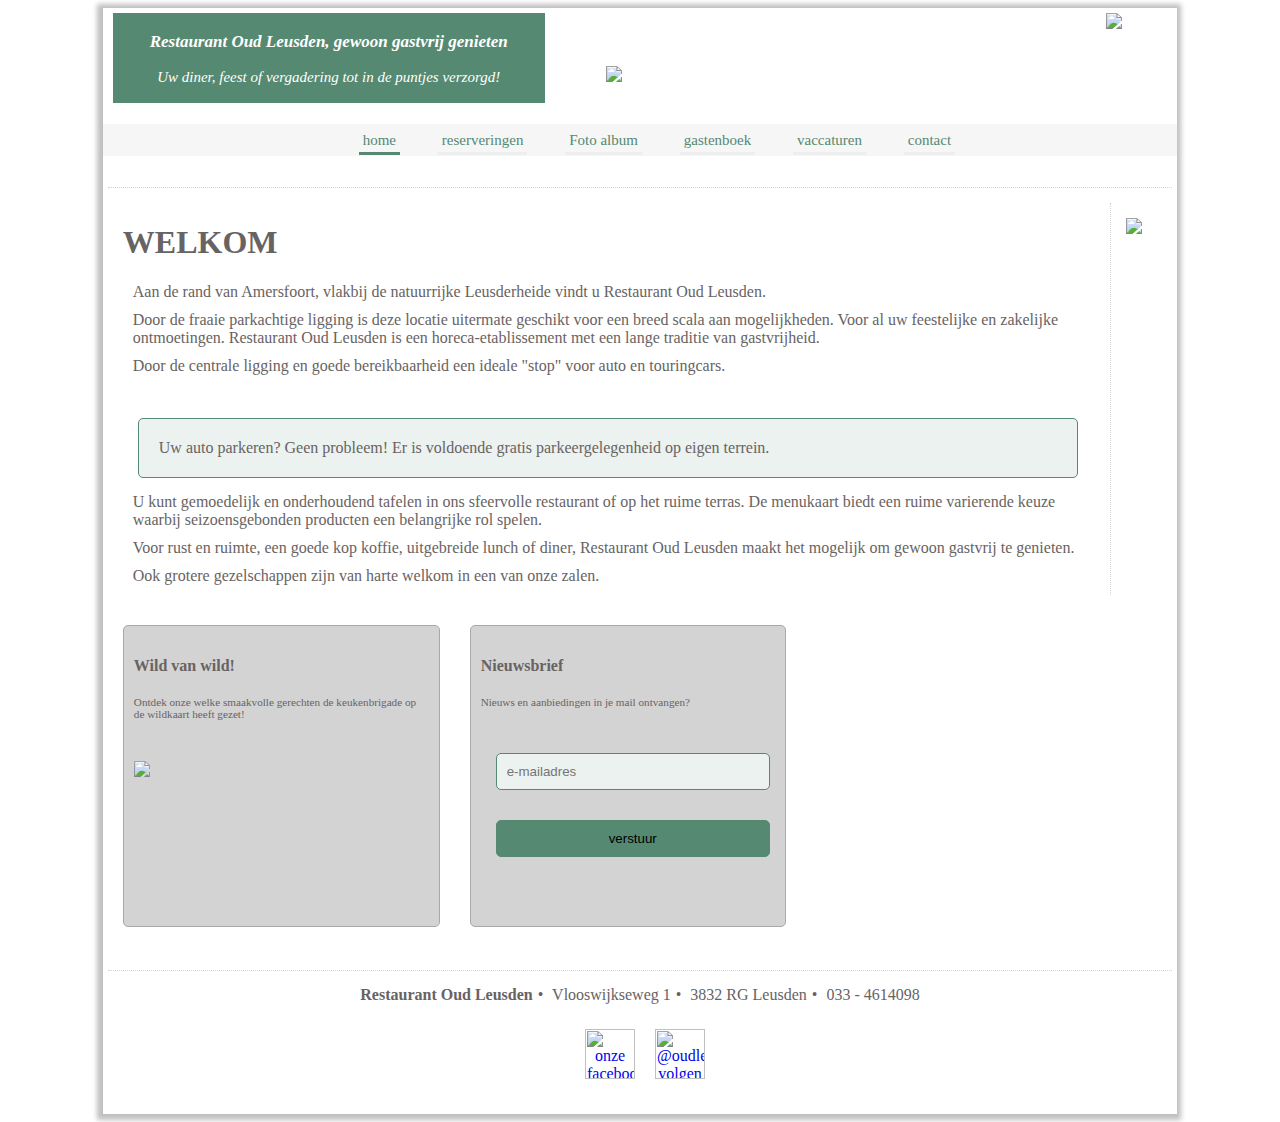
==== index.html @ bbf33fae "font family aangepast" ====
<!DOCTYPE>
<html lang="nl">
<head>
	<meta charset="UTF-8">
	<meta name="robots" content="all">
	<meta name="language" content="Dutch">
	<meta name="copyright" content="Copyright Dennis Schummelketel & Brand van Harn">
	<meta http-equid="refresh"content="10;url=http://website.com">
	<meta name="viewport" content="width=device-width, initial-scale=1.0">
	<meta name="description" content="Restaurant Oud Leusden">
	<meta name="keywords" content="Leusden,Restaurant,Uiteten Leusden">
	<meta name="author" content="Brand van Harn & Dennis Schummelketel">
	<link rel="stylesheet" href="style.css">
</head>
<body>
	<script type="text/javascript" src="script.js">
	</script>
	<div class="bscontain">
		<header>
			<div class="slogan">
				<div class="logo2contain">
					<img src="media/header/logo_wit.png" alt"logo wit">
				</div>
				<div class="mottotextcontainer">
					<p>Restaurant Oud Leusden, gewoon gastvrij genieten</p>
					<p>Uw diner, feest of vergadering tot in de puntjes verzorgd!</p>
				</div>
			</div>
			<img class="headerwifi" src="media/header/Wifi.png">
			<img class="headerlogo fright" src="media/header/RestaurantOudLeusden-logo.png">
		</header>
		<nav>
			<ul id="foldmenu" class="fold">
				<li>
					<a href="javascript:void(0);" class="icon">
						<img src="media/header/burgericon.png" onclick="burgermenu()" alt="menu icon" width="50px">
					</a>
				</li>
				<li><a class="thisnav" href="index.html">home</a></li>
				<li><a href="reserveringen.html">reserveringen</a></li>
				<li><a href="foto.html">Foto album</a></li>
				<li><a href="gastenboek.html">gastenboek</a></li>
				<li><a href="vaccaturen.html">vaccaturen</a></li>
				<li><a href="contact.html">contact</a></li>
			</ul>
		</nav>
		<div class="content">
			<div class="dotborder" style="display: flex;">
				<div>
					<h1>WELKOM</h1>
					<p>Aan de rand van Amersfoort, vlakbij de natuurrijke Leusderheide vindt u Restaurant Oud Leusden.</p>
					<p>Door de fraaie parkachtige ligging is deze locatie uitermate geschikt voor een breed scala aan mogelijkheden. Voor al uw feestelijke en zakelijke ontmoetingen. Restaurant Oud Leusden is een horeca-etablissement met een lange traditie van gastvrijheid.</p>
					<p>Door de centrale ligging en goede bereikbaarheid een ideale "stop" voor auto en touringcars.</p>
					<br>
					<div class="green cloud"><p>Uw auto parkeren? Geen probleem! Er is voldoende gratis parkeergelegenheid op eigen terrein.</p></div>
					<br>
					<p>U kunt gemoedelijk en onderhoudend tafelen in ons sfeervolle restaurant of op het ruime terras. De menukaart biedt een ruime varierende keuze waarbij seizoensgebonden producten een belangrijke rol spelen.</p>
					<p>Voor rust en ruimte, een goede kop koffie, uitgebreide lunch of diner, Restaurant Oud Leusden maakt het mogelijk om gewoon gastvrij te genieten.</p>
					<p>Ook grotere gezelschappen zijn van harte welkom in een van onze zalen.</p>
				</div>
				<div class="dotleft">
					<div class="slider">
						<img class="mySlides" src="media/pics/foto1.jpg">
						<img class="mySlides" src="media/pics/foto2.jpg">
						<img class="mySlides" src="media/pics/foto3.jpg">
						<img class="mySlides" src="media/pics/foto4.jpg">
						<img class="mySlides" src="media/pics/foto5.jpg">
						<img class="mySlides" src="media/pics/foto6.jpg">
						<img class="mySlides" src="media/pics/foto7.jpg">
						<img class="mySlides" src="media/pics/foto8.jpg">
						<img class="mySlides" src="media/pics/foto9.jpg">

						<script>
	                        var myIndex = 0;
	                        carousel();

	                        function carousel() {
	                            var i;
	                            var x = document.getElementsByClassName("mySlides");
	                            for (i = 0; i < x.length; i++) {
	                                x[i].style.display = "none";
	                            }
	                            myIndex++;
	                            if (myIndex > x.length) {myIndex = 1}
	                            x[myIndex-1].style.display = "block";
	                            setTimeout(carousel, 2000); // Change image every 2 seconds
	                        }
						</script>

					</div>
				</div>
			</div>
			<div class="flexing" style="height: 350px;justify-content: center;">
				<div class="cloud grey"  >
					<div class="txt">
						<h4>Wild van wild!</h4>
						<p class="klijn">Ontdek onze welke smaakvolle gerechten de keukenbrigade op de wildkaart heeft gezet!</p>
					</div>
					<div class="imag" style="padding-top:10%; position: relative;">
						<img src="media/pics/OL_Wild_en_herfst_2018_A3_2018-1(1).size130x80crop.jpg">
					</div>
				</div>


				<div class="cloud grey"  >
					<div class="txt">
						<h4>Nieuwsbrief</h4>
						<p class="klijn">Nieuws en aanbiedingen in je mail ontvangen?</p>
						<br>
						<form method="GET" action="mailto:521282@edu.rocmn.nl">
							<input type="email" class="green cloud" placeholder="e-mailadres" required>
							<input type="submit" value="verstuur" class="green cloud">
						</form>
					</div>
				</div>
			</div>


			<div class="dotborder" style="text-align:center;">
				<span class="dik">Restaurant Oud Leusden</span><span class="bullet">&bull;</span>
				<span>Vlooswijkseweg 1</span><span class="bullet">&bull;</span>
				<span>3832 RG Leusden</span><span class="bullet">&bull;</span>
				<span>033 - 4614098</span>
				<p><a href="https://www.facebook.com/RestaurantOudLeusden/" class="tiny"><img class="tiny" src="media/icon/fblogo.png" alt="onze facebook"</a>
				<a href="https://twitter.com/oudleusden" class="tiny"><img class="tiny" src="media/icon/twitterlogo.png" alt="@oudleusden volgen"></a></p>
			</div>
		</div>
	</div>
	</body>
</html>
---- style.css ----
html{font-size: 16px;}
.bscontain{
    width:85%;
    box-shadow: -1px 1px 5px 5px rgba(0,0,0,0.25);
    margin: 0 auto;
    max-width: 1400px;
    min-width: 400px;
  }
  ::-webkit-scrollbar {
      display: none;
  }
.comment{
  padding:10px;
  border: 1px solid #558971;
}
.small{
  width:150px;
  height:150px;
  margin:5px;
  display:inline-block;
}
.tiny{
  width:50px;
  height:50px;
  margin:5px;
  display:inline-block;
}
header{
    padding:  5px 10px;
}
nav ul{
    background-color: #f6f6f6;
    padding:7px;
    text-align: center;
}
nav ul li{
    list-style: none;
    display:inline;
    font-size: 15px;
    margin: 1px 3.5%;
    float: none;
    border: 1px solid #f6f6f6;
    text-decoration: none;
}
nav ul li a{
    text-decoration: none;
    border-bottom: 3px solid #eee;
    color:#558971;
    padding:4px;
}
nav ul li a:hover{
    border-bottom: 3px solid #558971;
}

.thisnav{border-bottom: 3px solid #558971;}

.fright{float:right;}
.fleft{float:left;}
.mottotextcontainer{display: inline;}


iframe{
  width:300px;
  height:300px;
}

.dotborder{
    border-top: 1.5px dotted lightgrey;
    margin-top: 10px;
    padding: 15px;

}
.content{
    color:#686363;
    font-family: "Calibri";
    font-weight: normal;
    font-size: 16px;
    padding:5px;
}
.dotborder p , .dotborder a{
  margin:10px;
}
.dik{font-weight: bold;}
.groot{font-size: 1.2em;}
.bullet{margin:0 5px}

.vertcontainer{
    width:30%;
    display: inline-block;
    margin:5%;
    line-height: normal;
//float:left;
}
.vertcontainer input[type="checkbox"] , input[type="checkbox"] + label{ width: 15px; height: 20px; display: inline;}

/*input[type="submit"]{height:20px;} */

.flexing{
    display: flex;
    flex-direction: row;
    align-items: center;
    display:block;
    flex-wrap: nowrap;
}

.mySlides {
    display: none;
}

.mySlides:first-of-type{
    display: block;
}

.w3-button{
    white-space:normal;
    border:none;display:inline-block;padding:8px 16px;vertical-align:middle;overflow:hidden;text-decoration:none;color:inherit;background-color:inherit;text-align:center;cursor:pointer;white-space:nowrap;
    -webkit-touch-callout:none;-webkit-user-select:none;-khtml-user-select:none;-moz-user-select:none;-ms-user-select:none;user-select:none;
}

.w3-button:hover{
    color:#000!important;background-color:#ccc!important;
}

.green{
    border:1px solid #558971;
    background-color:#ebf2ef;
}
.grey{
    border:1px solid darkgrey;
    background-color:lightgrey;
}
.cloud {
    border-radius: 5px;
    width:93%;
    margin:15px;
    padding: 10px;
    float:left;
}
.cloud.grey{
  width: 27.7%;
  height: 80%;
}

.cloud[type="submit"]{
    background-color:  #558971;
}
.dotleft{
    border-left: 1.5px dotted lightgrey;
    padding: 15px;
}
.dotleft p {
    margin:10px;
}
.klijn {font-size: 0.7em}

.conthref{
  color:#4e856b;
  text-decoration: none;
}
.conthref:hover{color:black;}
.contac{
  text-decoration: none;
  color:white;
  border-radius: 5px;
  background-color: orange;
  border: 1px solid orange;
  padding: 1px 5px;
  padding-left: 20px;
  background-image: url("media/overig/page_white_acrobat.png");
  background-repeat: no-repeat;
  }
.contac:hover{
  background-color: #558971;
  border: 1px solid #558971;
}

@media only screen and (min-width:1100px){
  .vertcontainer input , .vertcontainer select{
    display: block;
    height: 30px;
    border-radius: 3px;
    border: 1px solid #558971;
    margin-bottom: 15px;
    width: 230px;
  }
  .vertcontainer input[type="checkbox"] , input[type="checkbox"] + label{ width: 15px; height: 20px; display: inline;}
  .slogan{
    display:inline-block;
    margin-right:42px;
    width:40%;
    background-color: #558971;
    padding: 2px 5px;
    position: relative;
    justify-content: center;
    text-align: center;
  }
  .slogan p{
    font-style: italic;
    font-family: "Calibri";
    color:#fff;
    width:auto;
  }
  .slogan p:first-of-type{
    font-size: 17px;
    font-weight: bold;
  }
  .slogan p:nth-of-type(2){
    font-size: 15px;
  }
  .headerwifi,.headerlogo{
    display:inline;
    margin: 0 45px 0 15px;
  }
  .logo2contain{
    display: none;
  }
  .icon{display: none;}
}

@media only screen and (max-width:1100px){
  .mySlides{margin-left:calc(50vw - 310px);}
  .cloud.grey{
    width: 90%;
    font-size: 1.2em;
    text-align:center;
  }
  .dotborder{
    flex-direction: column;
  }
  .dotleft{
      border-left: none;
  }
  .cloud.grey input{margin-left:5%;}
  .vertcontainer input , .vertcontainer select{
    display: block;
    height: 30px;
    border-radius: 3px;
    border: 1px solid #558971;
    margin-bottom: 15px;
    width: 190px;
  }
  .vertcontainer input[type="checkbox"] , input[type="checkbox"] + label{ width: 15px; height: 20px; display: inline;}
  .slogan{
    display:inline-block;
    margin-right:42px;
    width:40%;
    background-color: #558971;
    padding: 2px 5px;
    position: relative;
    justify-content: center;
    text-align: center;
  }
  .slogan p{
    font-style: italic;
    font-family: "Calibri";
    color:#fff;
    width:auto;
  }
  .slogan p:first-of-type{
    font-size: 17px;
    font-weight: bold;
  }
  .slogan p:nth-of-type(2){
    font-size: 15px;
  }
  .headerwifi,.headerlogo{
    display:inline;
=======
    .slogan{
        display:inline-block;
        margin-right:42px;
        width:40%;
        background-color: #558971;
        padding: 2px 5px;
        position: relative;
        justify-content: center;
        text-align: center;
    }
    .slogan p{
        font-style: italic;
        font-family: "Calibri";
        color:#fff;
        width:auto;
    }
    .slogan p:first-of-type{
        font-size: 17px;
        font-weight: bold;
    }
    .slogan p:nth-of-type(2){
        font-size: 15px;
    }
    .headerwifi,.headerlogo{
        display:inline;
        margin: 0 45px 0 15px;
    }
    .logo2contain{
        display: none;
    }
    .icon{display: none;}
}

    }
    .logo2contain{
        display: none;
    }
    nav ul li{
        margin: 1px 1.5%;
    }
    .icon{display: none;}
}
.dotdis{
    border-left: 1.5px dotted lightgrey;
    padding: 15px;
}

@media only screen and (max-width:750px){
  nav {height: 60px;}
  #foldmenu{min-height: 55px;}
  .vertcontainer input , .vertcontainer select{
    display: block;
    height: 30px;
    border-radius: 3px;
    border: 1px solid #558971;
    margin-bottom: 15px;
    width: 90%;
  }
  .mySlides{
    margin-left:calc(50vw - 150px);
    width:250px;
    height:250px;
    }
  .vertcontainer input[type="checkbox"] , input[type="checkbox"] + label{ width: 35px; height: 30px; display: block;}
  .bscontain{
    box-shadow: none;
    height: 100%;
    width: 100%;
  }
  .slogan{
    display:inline-block;
    margin:2%;
    width:96%;
    background-color: #558971;
    padding: 2px 5px;
    text-align: center;
  }
  .flexing{
    width:100%;
  }
  .vertcontainer{
    display:block;
    width:70%;
  }
  label{font-size: 1.5em;}
  input , select{
    width:80%;
    font-size: 1.1em;
    height:40px;
  }
  .slogan p{
    font-style: italic;
    font-family: "Calibri";
    color:#fff;
    width:auto;
  }
  .slogan p:first-of-type{
    font-size: 17px;
    font-weight: bold;
  }
  .slogan p:nth-of-type(2){
    font-size: 15px;
  }
  .headerwifi , .headerlogo{
    display:none;
  }
  .logo2contain,.mottotextcontainer{
    display: inline-block;
  }
  .dotdis{
  display:block;
  border:none;
  padding:15px 5px;
  }
=======
    .bscontain{
        box-shadow: none;
        height: 100%;
        width: 100%;
    }
    .slogan{
        display:inline-block;
        margin:2%;
        width:96%;
        background-color: #558971;
        padding: 2px 5px;
        text-align: center;
    }
    .flexing{width:100%;}
    .vertcontainer{
        display:block;
        width:80%;
    }
    label{font-size: 1.5em;}
    input , select{
        width:80%;
        font-size: 1.1em;
        height:40px;
    }
    .slogan p{
        font-style: italic;
        font-family: "Calibri";
        color:#fff;
        width:auto;
    }
    .slogan p:first-of-type{
        font-size: 17px;
        font-weight: bold;
    }
    .slogan p:nth-of-type(2){
        font-size: 15px;
    }
    .headerwifi , .headerlogo{
        display:none;
    }
    .logo2contain,.mottotextcontainer{
        display: inline-block;
    }
    .fold li:not(:first-child) {display: none;}
    .icon {
        float: right;
        display: block;
    }
    .fold.respon {position: relative;}
    .fold.respon .icon {
        float:right;
    }
    .fold.respon li{
        float: none;
        display: block;
        text-align: left;
        font-size: 30px;
        margin-bottom: 15px;
    }
}
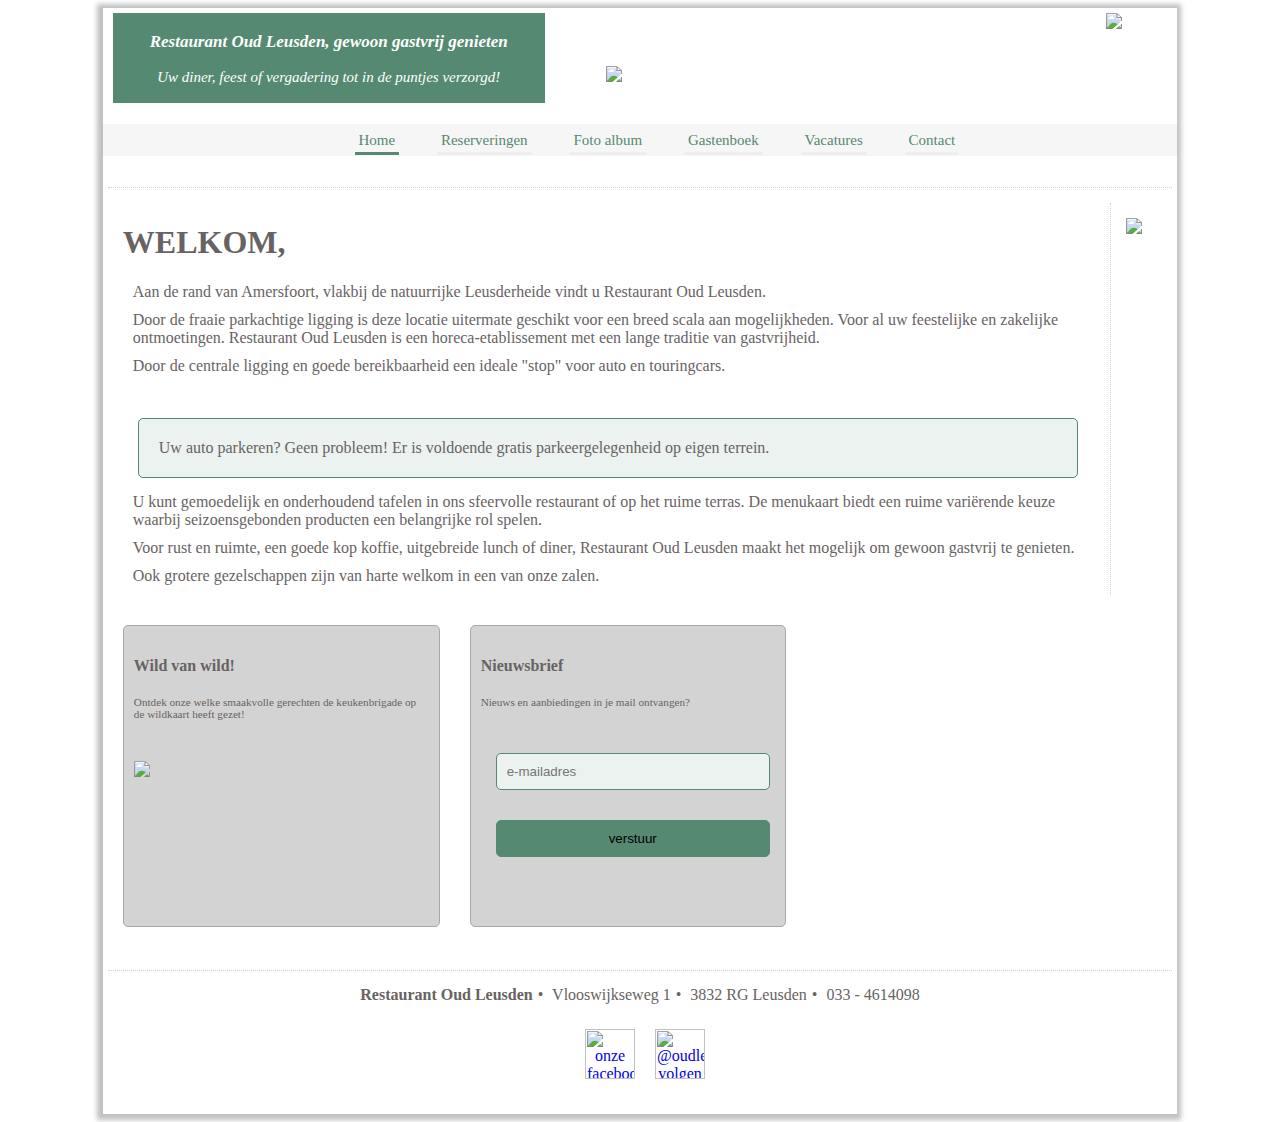
==== commit 4628097f: "Merge branch 'dev' of https://github.com/Steelshadows/oudleusden into dev" ====
--- a/index.html
+++ b/index.html
@@ -19,7 +19,7 @@
 		<header>
 			<div class="slogan">
 				<div class="logo2contain">
-					<img src="media/header/logo_wit.png" alt"logo wit">
+					<img src="media/header/logo_wit.png" alt="logo wit">
 				</div>
 				<div class="mottotextcontainer">
 					<p>Restaurant Oud Leusden, gewoon gastvrij genieten</p>
@@ -36,25 +36,25 @@
 						<img src="media/header/burgericon.png" onclick="burgermenu()" alt="menu icon" width="50px">
 					</a>
 				</li>
-				<li><a class="thisnav" href="index.html">home</a></li>
-				<li><a href="reserveringen.html">reserveringen</a></li>
+				<li><a class="thisnav" href="index.html">Home</a></li>
+				<li><a href="reserveringen.html">Reserveringen</a></li>
 				<li><a href="foto.html">Foto album</a></li>
-				<li><a href="gastenboek.html">gastenboek</a></li>
-				<li><a href="vaccaturen.html">vaccaturen</a></li>
-				<li><a href="contact.html">contact</a></li>
+				<li><a href="gastenboek.html">Gastenboek</a></li>
+				<li><a href="vaccaturen.html">Vacatures</a></li>
+				<li><a href="contact.html">Contact</a></li>
 			</ul>
 		</nav>
 		<div class="content">
 			<div class="dotborder" style="display: flex;">
 				<div>
-					<h1>WELKOM</h1>
+					<h1>WELKOM,</h1>
 					<p>Aan de rand van Amersfoort, vlakbij de natuurrijke Leusderheide vindt u Restaurant Oud Leusden.</p>
 					<p>Door de fraaie parkachtige ligging is deze locatie uitermate geschikt voor een breed scala aan mogelijkheden. Voor al uw feestelijke en zakelijke ontmoetingen. Restaurant Oud Leusden is een horeca-etablissement met een lange traditie van gastvrijheid.</p>
 					<p>Door de centrale ligging en goede bereikbaarheid een ideale "stop" voor auto en touringcars.</p>
 					<br>
 					<div class="green cloud"><p>Uw auto parkeren? Geen probleem! Er is voldoende gratis parkeergelegenheid op eigen terrein.</p></div>
 					<br>
-					<p>U kunt gemoedelijk en onderhoudend tafelen in ons sfeervolle restaurant of op het ruime terras. De menukaart biedt een ruime varierende keuze waarbij seizoensgebonden producten een belangrijke rol spelen.</p>
+					<p>U kunt gemoedelijk en onderhoudend tafelen in ons sfeervolle restaurant of op het ruime terras. De menukaart biedt een ruime variërende keuze waarbij seizoensgebonden producten een belangrijke rol spelen.</p>
 					<p>Voor rust en ruimte, een goede kop koffie, uitgebreide lunch of diner, Restaurant Oud Leusden maakt het mogelijk om gewoon gastvrij te genieten.</p>
 					<p>Ook grotere gezelschappen zijn van harte welkom in een van onze zalen.</p>
 				</div>
@@ -83,7 +83,7 @@
 	                            myIndex++;
 	                            if (myIndex > x.length) {myIndex = 1}
 	                            x[myIndex-1].style.display = "block";
-	                            setTimeout(carousel, 2000); // Change image every 2 seconds
+	                            setTimeout(carousel, 4500); // Change image every 2 seconds
 	                        }
 						</script>
 
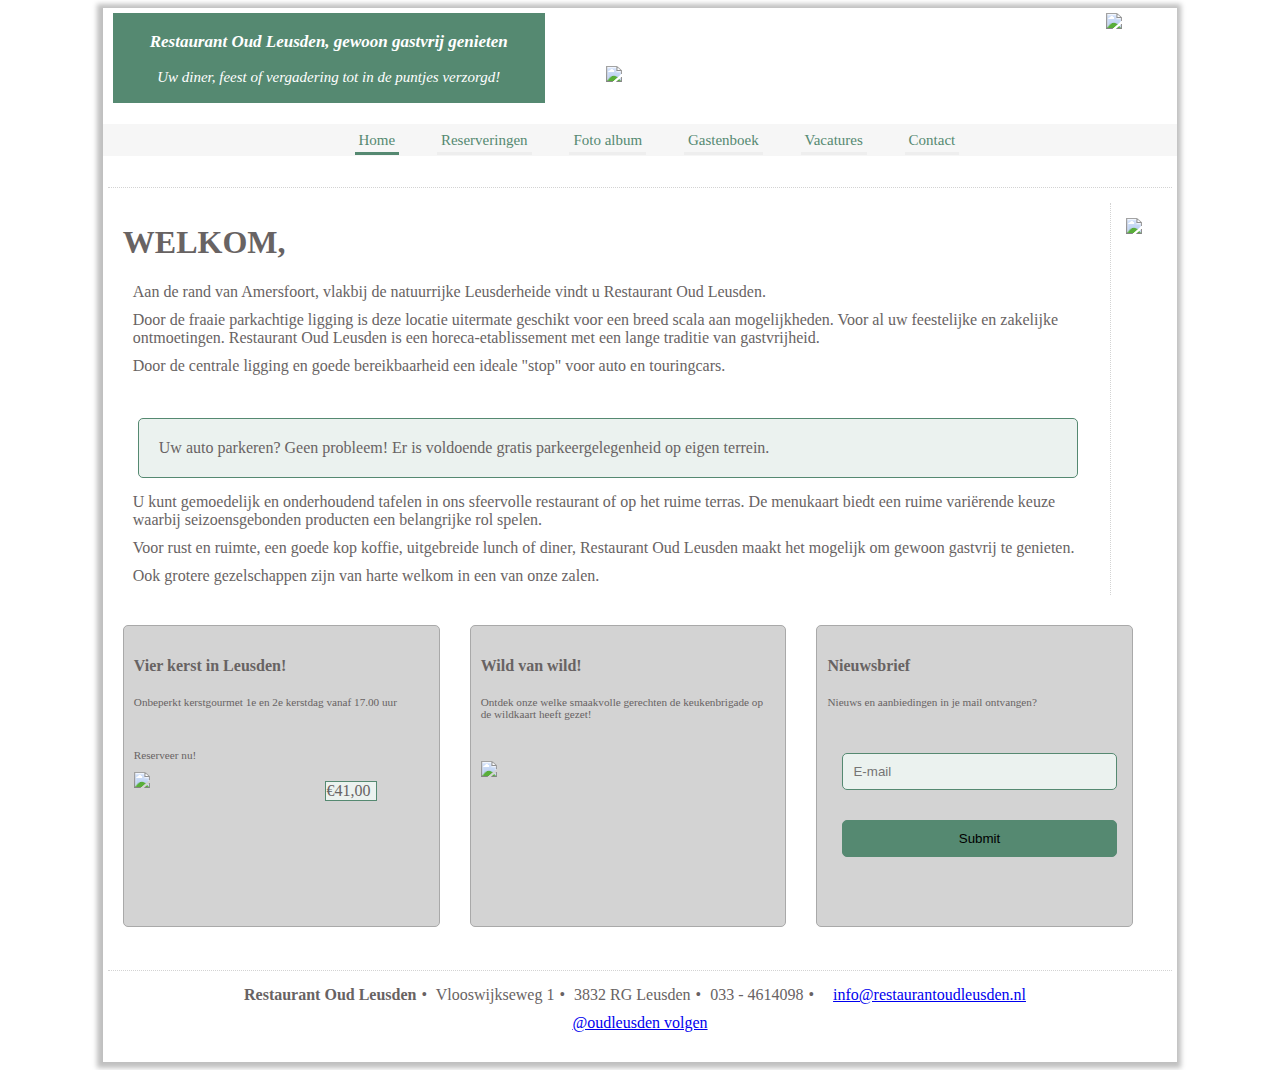
==== commit 88b08c83: "Title toegevoegd" ====
--- a/index.html
+++ b/index.html
@@ -11,6 +11,7 @@
 	<meta name="keywords" content="Leusden,Restaurant,Uiteten Leusden">
 	<meta name="author" content="Brand van Harn & Dennis Schummelketel">
 	<link rel="stylesheet" href="style.css">
+	<title>Oud-Leusden</title>
 </head>
 <body>
 	<script type="text/javascript" src="script.js">
@@ -90,7 +91,20 @@
 					</div>
 				</div>
 			</div>
-			<div class="flexing" style="height: 350px;justify-content: center;">
+			<div class="flexing" style="height: 350px;">
+				<div class="cloud grey"  >
+					<div class="txt">
+						<h4>Vier kerst in Leusden!</h4>
+						<p class="klijn">Onbeperkt kerstgourmet 1e en 2e kerstdag vanaf 17.00 uur</p>
+						<br>
+						<p class="klijn">Reserveer nu!</p>
+					</div>
+					<div class="imag" style="position: relative; ">
+						<img src="media/pics/winter.size130x80crop.jpg" style="position: relative;top:40%;">
+						<div class="green" style="width:50px;position: absolute;left:65%;top:58%;">&euro;41,00</div></div>
+				</div>
+
+
 				<div class="cloud grey"  >
 					<div class="txt">
 						<h4>Wild van wild!</h4>
@@ -108,8 +122,8 @@
 						<p class="klijn">Nieuws en aanbiedingen in je mail ontvangen?</p>
 						<br>
 						<form method="GET" action="mailto:521282@edu.rocmn.nl">
-							<input type="email" class="green cloud" placeholder="e-mailadres" required>
-							<input type="submit" value="verstuur" class="green cloud">
+							<input type="email" class="green cloud" placeholder="E-mail" required>
+							<input type="submit" class="green cloud">
 						</form>
 					</div>
 				</div>
@@ -120,9 +134,9 @@
 				<span class="dik">Restaurant Oud Leusden</span><span class="bullet">&bull;</span>
 				<span>Vlooswijkseweg 1</span><span class="bullet">&bull;</span>
 				<span>3832 RG Leusden</span><span class="bullet">&bull;</span>
-				<span>033 - 4614098</span>
-				<p><a href="https://www.facebook.com/RestaurantOudLeusden/" class="tiny"><img class="tiny" src="media/icon/fblogo.png" alt="onze facebook"</a>
-				<a href="https://twitter.com/oudleusden" class="tiny"><img class="tiny" src="media/icon/twitterlogo.png" alt="@oudleusden volgen"></a></p>
+				<span>033 - 4614098</span><span class="bullet">&bull;</span>
+				<a href="mailto:info@restaurantoudleusden.nl">info@restaurantoudleusden.nl</a>
+				<p><a href="https://twitter.com/oudleusden">@oudleusden volgen</a></p>
 			</div>
 		</div>
 	</div>
--- a/style.css
+++ b/style.css
@@ -344,6 +344,7 @@
     text-align: center;
   }
   .flexing{
+    text-align: center;
     width:100%;
   }
   .vertcontainer{
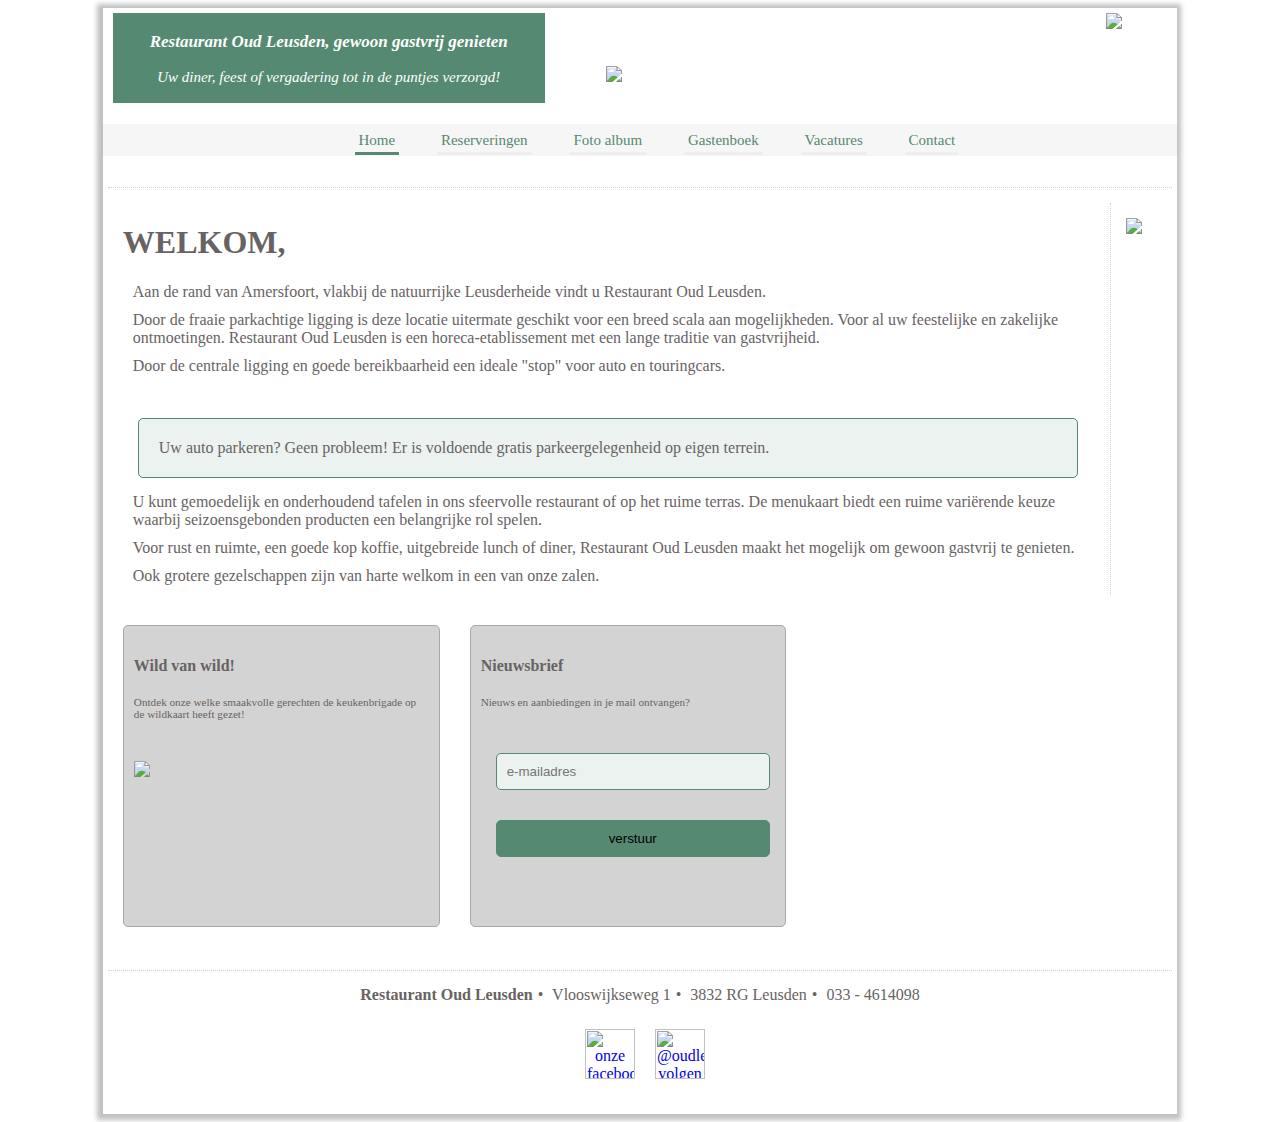
==== commit bef02428: "Merge branch 'dev' of https://github.com/Steelshadows/oudleusden into dev" ====
--- a/index.html
+++ b/index.html
@@ -91,20 +91,7 @@
 					</div>
 				</div>
 			</div>
-			<div class="flexing" style="height: 350px;">
-				<div class="cloud grey"  >
-					<div class="txt">
-						<h4>Vier kerst in Leusden!</h4>
-						<p class="klijn">Onbeperkt kerstgourmet 1e en 2e kerstdag vanaf 17.00 uur</p>
-						<br>
-						<p class="klijn">Reserveer nu!</p>
-					</div>
-					<div class="imag" style="position: relative; ">
-						<img src="media/pics/winter.size130x80crop.jpg" style="position: relative;top:40%;">
-						<div class="green" style="width:50px;position: absolute;left:65%;top:58%;">&euro;41,00</div></div>
-				</div>
-
-
+			<div class="flexing" style="height: 350px;justify-content: center;">
 				<div class="cloud grey"  >
 					<div class="txt">
 						<h4>Wild van wild!</h4>
@@ -122,8 +109,8 @@
 						<p class="klijn">Nieuws en aanbiedingen in je mail ontvangen?</p>
 						<br>
 						<form method="GET" action="mailto:521282@edu.rocmn.nl">
-							<input type="email" class="green cloud" placeholder="E-mail" required>
-							<input type="submit" class="green cloud">
+							<input type="email" class="green cloud" placeholder="e-mailadres" required>
+							<input type="submit" value="verstuur" class="green cloud">
 						</form>
 					</div>
 				</div>
@@ -134,9 +121,9 @@
 				<span class="dik">Restaurant Oud Leusden</span><span class="bullet">&bull;</span>
 				<span>Vlooswijkseweg 1</span><span class="bullet">&bull;</span>
 				<span>3832 RG Leusden</span><span class="bullet">&bull;</span>
-				<span>033 - 4614098</span><span class="bullet">&bull;</span>
-				<a href="mailto:info@restaurantoudleusden.nl">info@restaurantoudleusden.nl</a>
-				<p><a href="https://twitter.com/oudleusden">@oudleusden volgen</a></p>
+				<span>033 - 4614098</span>
+				<p><a href="https://www.facebook.com/RestaurantOudLeusden/" class="tiny" target="_blank"><img class="tiny" src="media/icon/fblogo.png" alt="onze facebook"</a>
+				<a href="https://twitter.com/oudleusden" class="tiny" target="_blank"><img class="tiny" src="media/icon/twitterlogo.png" alt="@oudleusden volgen"></a></p>
 			</div>
 		</div>
 	</div>
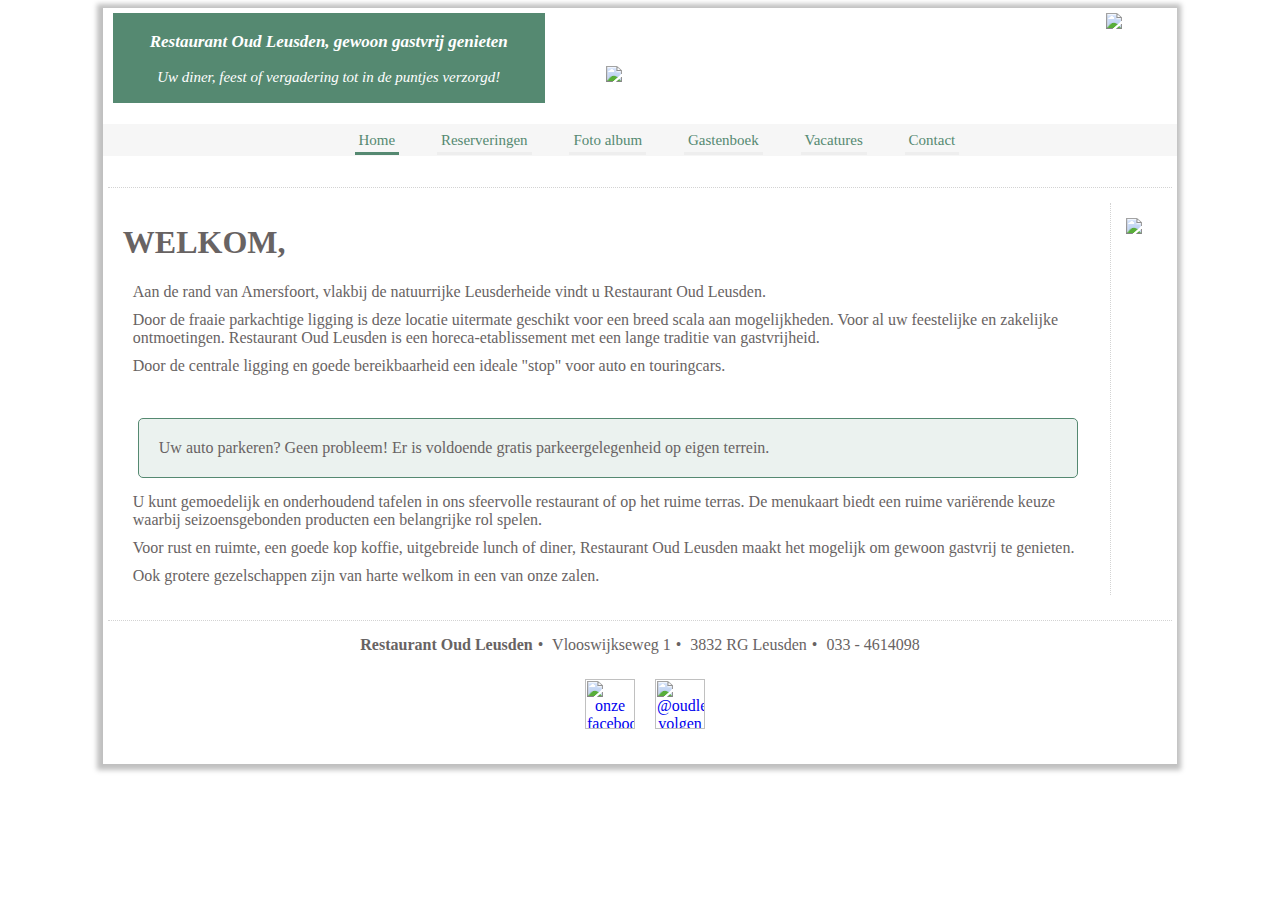
==== commit 562b695f: "foto vergroting toegevoegd" ====
--- a/index.html
+++ b/index.html
@@ -91,7 +91,7 @@
 					</div>
 				</div>
 			</div>
-			<div class="flexing" style="height: 350px;justify-content: center;">
+			<!-- <div class="flexing" style="height: 350px;justify-content: center;">
 				<div class="cloud grey"  >
 					<div class="txt">
 						<h4>Wild van wild!</h4>
@@ -114,7 +114,7 @@
 						</form>
 					</div>
 				</div>
-			</div>
+			</div> -->
 
 
 			<div class="dotborder" style="text-align:center;">
--- a/style.css
+++ b/style.css
@@ -9,6 +9,22 @@
   ::-webkit-scrollbar {
       display: none;
   }
+  #imgbox
+{
+    vertical-align : middle;
+    position : absolute;
+    top:30%;
+    left:30%;
+    border: 1px solid #999;
+    background : #FFFFFF;
+    filter: Alpha(Opacity=100);
+    visibility : hidden;
+    height : 500px;
+    width : 500px;
+    z-index : 50;
+    overflow : hidden;
+    text-align : center;
+}
 .comment{
   padding:10px;
   border: 1px solid #558971;
@@ -86,11 +102,12 @@
 
 .vertcontainer{
     width:30%;
-    display: inline-block;
+    display:flex;
+    flex-direction: column;
     margin:5%;
     line-height: normal;
-//float:left;
-}
+}
+.vertcontainer > div{margin-bottom: 50px; width:300px;}
 .vertcontainer input[type="checkbox"] , input[type="checkbox"] + label{ width: 15px; height: 20px; display: inline;}
 
 /*input[type="submit"]{height:20px;} */
@@ -98,8 +115,7 @@
 .flexing{
     display: flex;
     flex-direction: row;
-    align-items: center;
-    display:block;
+    align-items: baseline;
     flex-wrap: nowrap;
 }
 
@@ -183,7 +199,7 @@
     margin-bottom: 15px;
     width: 230px;
   }
-  .vertcontainer input[type="checkbox"] , input[type="checkbox"] + label{ width: 15px; height: 20px; display: inline;}
+  .vertcontainer.send  > div{height: 30px; display: inline;}
   .slogan{
     display:inline-block;
     margin-right:42px;
@@ -239,7 +255,7 @@
     margin-bottom: 15px;
     width: 190px;
   }
-  .vertcontainer input[type="checkbox"] , input[type="checkbox"] + label{ width: 15px; height: 20px; display: inline;}
+  .vertcontainer input[type="checkbox"]{ width: 15px; height: 20px; display: inline;}
   .slogan{
     display:inline-block;
     margin-right:42px;
@@ -329,7 +345,7 @@
     width:250px;
     height:250px;
     }
-  .vertcontainer input[type="checkbox"] , input[type="checkbox"] + label{ width: 35px; height: 30px; display: block;}
+  .vertcontainer input[type="checkbox"]label{ width: 35px; height: 30px; display: block;}
   .bscontain{
     box-shadow: none;
     height: 100%;
@@ -345,6 +361,7 @@
   }
   .flexing{
     text-align: center;
+    flex-direction: column;
     width:100%;
   }
   .vertcontainer{
@@ -395,7 +412,9 @@
         padding: 2px 5px;
         text-align: center;
     }
-    .flexing{width:100%;}
+    .flexing{
+      width:100%;
+      flex-direction: column;}
     .vertcontainer{
         display:block;
         width:80%;
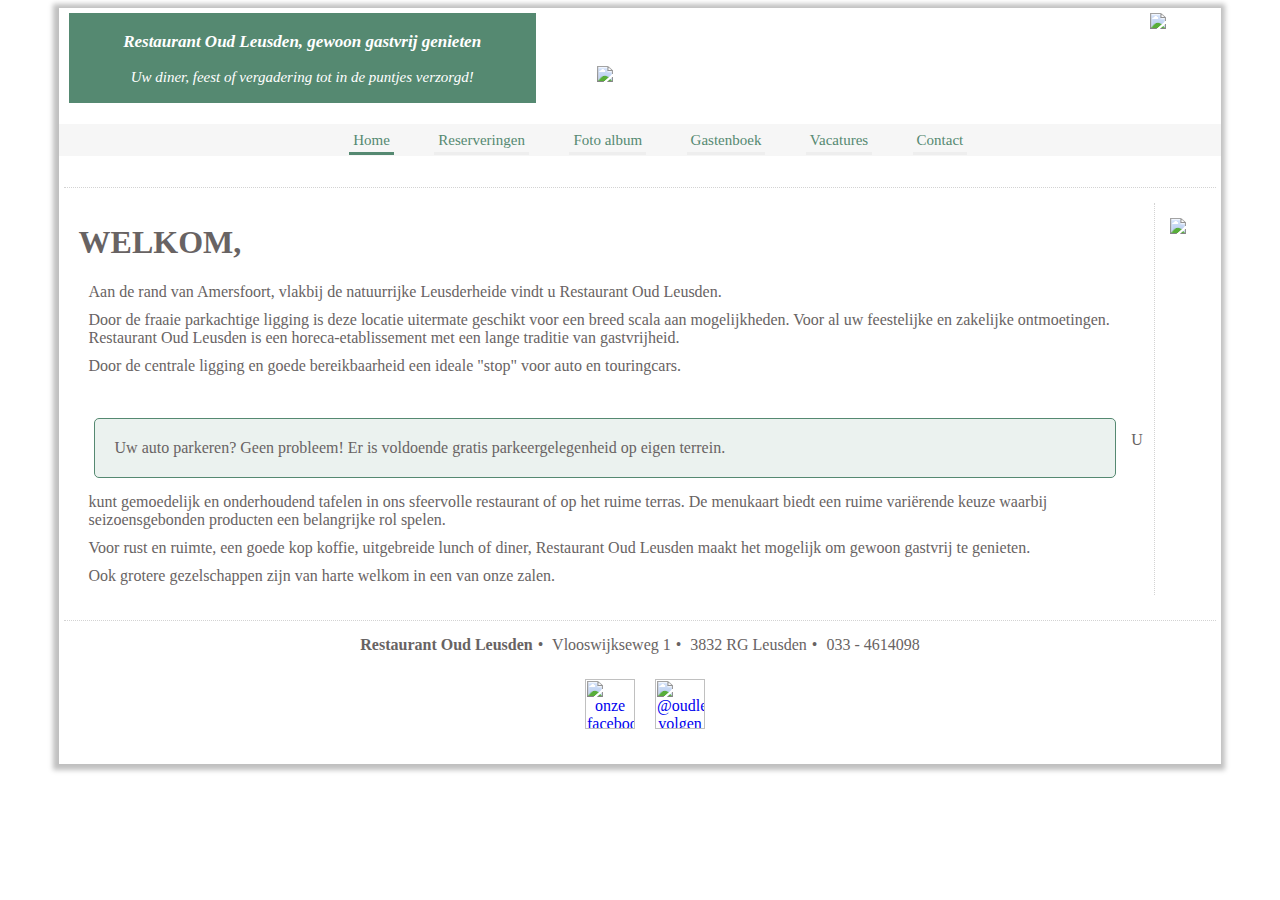
==== commit 00a77747: "titels gefixt" ====
--- a/index.html
+++ b/index.html
@@ -11,7 +11,7 @@
 	<meta name="keywords" content="Leusden,Restaurant,Uiteten Leusden">
 	<meta name="author" content="Brand van Harn & Dennis Schummelketel">
 	<link rel="stylesheet" href="style.css">
-	<title>Oud-Leusden</title>
+	<title>Oud Leusden home</title>
 </head>
 <body>
 	<script type="text/javascript" src="script.js">
--- a/style.css
+++ b/style.css
@@ -1,6 +1,6 @@
 html{font-size: 16px;}
 .bscontain{
-    width:85%;
+    width:92%;
     box-shadow: -1px 1px 5px 5px rgba(0,0,0,0.25);
     margin: 0 auto;
     max-width: 1400px;
@@ -8,6 +8,15 @@
   }
   ::-webkit-scrollbar {
       display: none;
+  }
+  .commentbox , #comments_list{
+    max-width:90vw;
+
+  }
+  .photocont{
+    display: flex;
+    flex-wrap: wrap;
+
   }
   #imgbox
 {
@@ -25,6 +34,9 @@
     overflow : hidden;
     text-align : center;
 }
+.big{
+
+}
 .comment{
   padding:10px;
   border: 1px solid #558971;
@@ -115,7 +127,6 @@
 .flexing{
     display: flex;
     flex-direction: row;
-    align-items: baseline;
     flex-wrap: nowrap;
 }
 
@@ -330,6 +341,11 @@
 }
 
 @media only screen and (max-width:750px){
+  .chkbx input{
+  transform: scale(1.5);
+  margin-bottom: 50px;
+  }
+    #imgbox{}
   nav {height: 60px;}
   #foldmenu{min-height: 55px;}
   .vertcontainer input , .vertcontainer select{
@@ -460,4 +476,21 @@
         font-size: 30px;
         margin-bottom: 15px;
     }
-}
+    #imgbox{
+      width:250px;
+      height:250px;
+      position:sticky;
+      left:30vw}
+}
+@media only screen and (max-width:400px){
+.dotborder{max-width: 90vw; margin: 15px 0}
+.slogan{max-width: 95vw;margin: 0 0 10px 0;}
+.content{max-width: 95vw;}
+.flexing{max-width: 90vw;}
+nav{max-width: 95vw;}
+html, body {
+    max-width: 100%;
+    overflow-x: hidden;
+}
+.cloud{width: 80%;}
+}
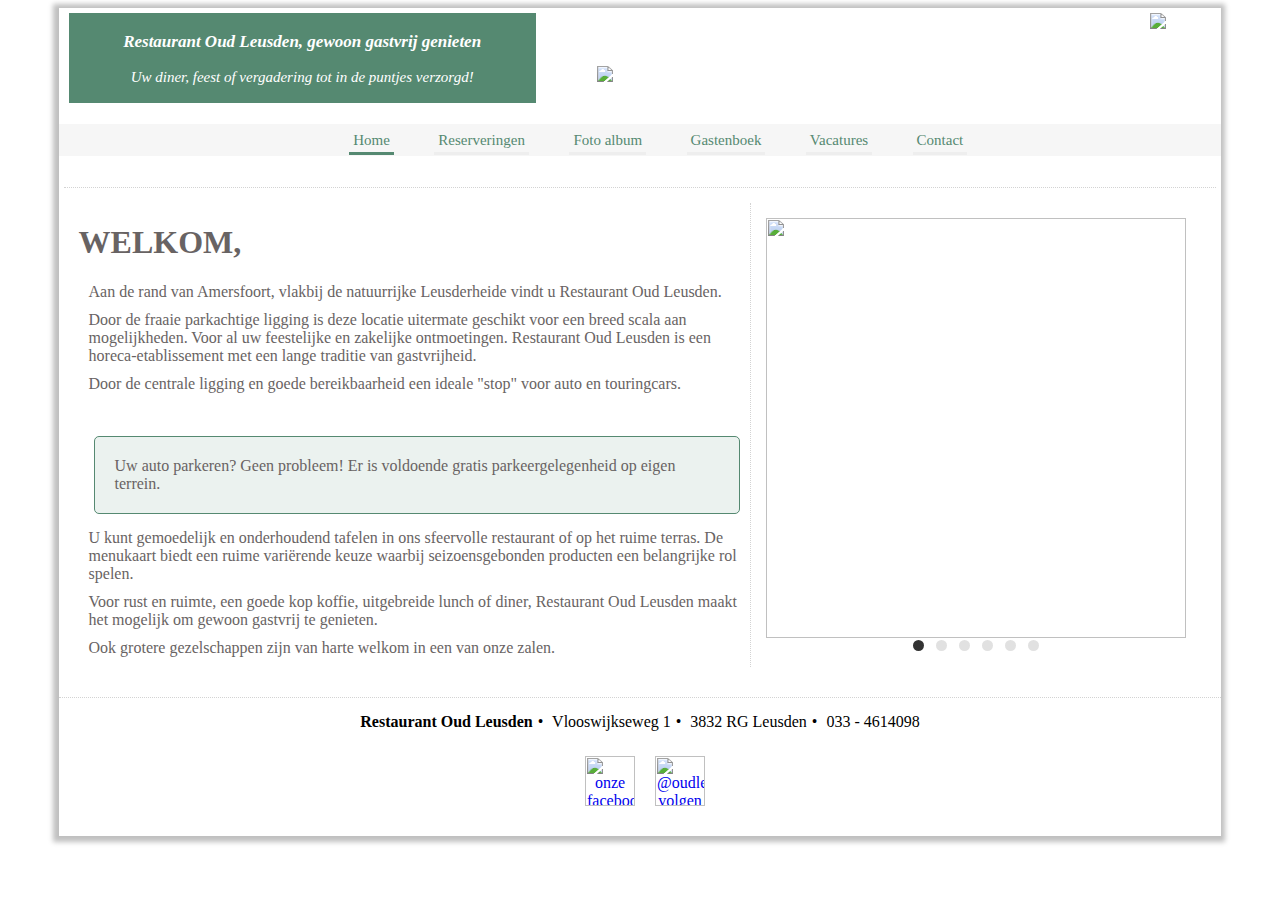
==== commit eab9f811: "responsive verbeterd en home slider vervangen door betere" ====
--- a/index.html
+++ b/index.html
@@ -60,7 +60,87 @@
 					<p>Ook grotere gezelschappen zijn van harte welkom in een van onze zalen.</p>
 				</div>
 				<div class="dotleft">
-					<div class="slider">
+
+
+
+					<ul class="slides">
+    <input type="radio" name="radio-btn" id="img-1" checked />
+    <li class="slide-container">
+		<div class="slide">
+			<img src="media/pics/foto1.jpg" />
+        </div>
+		<div class="nav">
+			<label for="img-6" class="prev">&#x2039;</label>
+			<label for="img-2" class="next">&#x203a;</label>
+		</div>
+    </li>
+
+    <input type="radio" name="radio-btn" id="img-2" />
+    <li class="slide-container">
+        <div class="slide">
+          <img src="media/pics/foto2.jpg" />
+        </div>
+		<div class="nav">
+			<label for="img-1" class="prev">&#x2039;</label>
+			<label for="img-3" class="next">&#x203a;</label>
+		</div>
+    </li>
+
+    <input type="radio" name="radio-btn" id="img-3" />
+    <li class="slide-container">
+        <div class="slide">
+          <img src="media/pics/foto3.jpg" />
+        </div>
+		<div class="nav">
+			<label for="img-2" class="prev">&#x2039;</label>
+			<label for="img-4" class="next">&#x203a;</label>
+		</div>
+    </li>
+
+    <input type="radio" name="radio-btn" id="img-4" />
+    <li class="slide-container">
+        <div class="slide">
+          <img src="media/pics/foto4.jpg" />
+        </div>
+		<div class="nav">
+			<label for="img-3" class="prev">&#x2039;</label>
+			<label for="img-5" class="next">&#x203a;</label>
+		</div>
+    </li>
+
+    <input type="radio" name="radio-btn" id="img-5" />
+    <li class="slide-container">
+        <div class="slide">
+          <img src="media/pics/foto5.jpg" />
+        </div>
+		<div class="nav">
+			<label for="img-4" class="prev">&#x2039;</label>
+			<label for="img-6" class="next">&#x203a;</label>
+		</div>
+    </li>
+
+    <input type="radio" name="radio-btn" id="img-6" />
+    <li class="slide-container">
+        <div class="slide">
+          <img src="media/pics/foto6.jpg" />
+        </div>
+		<div class="nav">
+			<label for="img-5" class="prev">&#x2039;</label>
+			<label for="img-1" class="next">&#x203a;</label>
+		</div>
+    </li>
+
+    <li class="nav-dots">
+      <label for="img-1" class="nav-dot" id="img-dot-1"></label>
+      <label for="img-2" class="nav-dot" id="img-dot-2"></label>
+      <label for="img-3" class="nav-dot" id="img-dot-3"></label>
+      <label for="img-4" class="nav-dot" id="img-dot-4"></label>
+      <label for="img-5" class="nav-dot" id="img-dot-5"></label>
+      <label for="img-6" class="nav-dot" id="img-dot-6"></label>
+    </li>
+</ul>
+
+					<!-- <div class="slider">
 						<img class="mySlides" src="media/pics/foto1.jpg">
 						<img class="mySlides" src="media/pics/foto2.jpg">
 						<img class="mySlides" src="media/pics/foto3.jpg">
@@ -86,7 +166,7 @@
 	                            x[myIndex-1].style.display = "block";
 	                            setTimeout(carousel, 4500); // Change image every 2 seconds
 	                        }
-						</script>
+						</script> -->
 
 					</div>
 				</div>
--- a/style.css
+++ b/style.css
@@ -18,6 +18,125 @@
     flex-wrap: wrap;
 
   }
+
+
+
+  @import url(https://fonts.googleapis.com/css?family=Varela+Round);
+
+
+  .slides {
+      padding: 0;
+      width: 420px;
+      height: 420px;
+      display: block;
+      margin: 0 auto;
+      position: relative;
+  }
+
+  .slides * {
+      user-select: none;
+      -ms-user-select: none;
+      -moz-user-select: none;
+      -khtml-user-select: none;
+      -webkit-user-select: none;
+      -webkit-touch-callout: none;
+  }
+
+  .slides input { display: none; }
+
+  .slide-container { display: block; }
+
+  .slide {
+      top: 0;
+      opacity: 0;
+      width: 420px;
+      height: 420px;
+      display: block;
+      position: absolute;
+
+      transform: scale(0);
+
+      transition: all .7s ease-in-out;
+  }
+
+  .slide img {
+      width: 100%;
+      height: 100%;
+  }
+
+  .nav label {
+      width: 200px;
+      height: 100%;
+      display: none;
+      position: absolute;
+
+  	  opacity: 0;
+      z-index: 9;
+      cursor: pointer;
+
+      transition: opacity .2s;
+
+      color: #FFF;
+      font-size: 156pt;
+      text-align: center;
+      line-height: 380px;
+      font-family: "Varela Round", sans-serif;
+      background-color: rgba(255, 255, 255, .3);
+      text-shadow: 0px 0px 15px rgb(119, 119, 119);
+  }
+
+  .slide:hover + .nav label { opacity: 0.5; }
+
+  .nav label:hover { opacity: 1; }
+
+  .nav .next { right: 0; }
+
+  input:checked + .slide-container  .slide {
+      opacity: 1;
+
+      transform: scale(1);
+
+      transition: opacity 1s ease-in-out;
+  }
+
+  input:checked + .slide-container .nav label { display: block; }
+
+  .nav-dots {
+  	width: 100%;
+  	bottom: -15px;
+  	height: 11px;
+  	display: block;
+  	position: absolute;
+  	text-align: center;
+  }
+
+  .nav-dots .nav-dot {
+  	top: -5px;
+  	width: 11px;
+  	height: 11px;
+  	margin: 0 4px;
+  	position: relative;
+  	border-radius: 100%;
+  	display: inline-block;
+  	background-color: rgba(205, 205, 205, 0.6);
+  }
+
+  .nav-dots .nav-dot:hover {
+  	cursor: pointer;
+  	background-color: rgba(0, 0, 0, 0.8);
+  }
+
+  input#img-1:checked ~ .nav-dots label#img-dot-1,
+  input#img-2:checked ~ .nav-dots label#img-dot-2,
+  input#img-3:checked ~ .nav-dots label#img-dot-3,
+  input#img-4:checked ~ .nav-dots label#img-dot-4,
+  input#img-5:checked ~ .nav-dots label#img-dot-5,
+  input#img-6:checked ~ .nav-dots label#img-dot-6 {
+  	background: rgba(0, 0, 0, 0.8);
+  }
+
+
+
   #imgbox
 {
     vertical-align : middle;
@@ -482,7 +601,7 @@
       position:sticky;
       left:30vw}
 }
-@media only screen and (max-width:400px){
+@media only screen and (max-width:450px){
 .dotborder{max-width: 90vw; margin: 15px 0}
 .slogan{max-width: 95vw;margin: 0 0 10px 0;}
 .content{max-width: 95vw;}
@@ -492,5 +611,7 @@
     max-width: 100%;
     overflow-x: hidden;
 }
+  .slide , .slides {width:250px;height: 250px;}
+  label.prev , label.next {width:120px;}
 .cloud{width: 80%;}
 }
